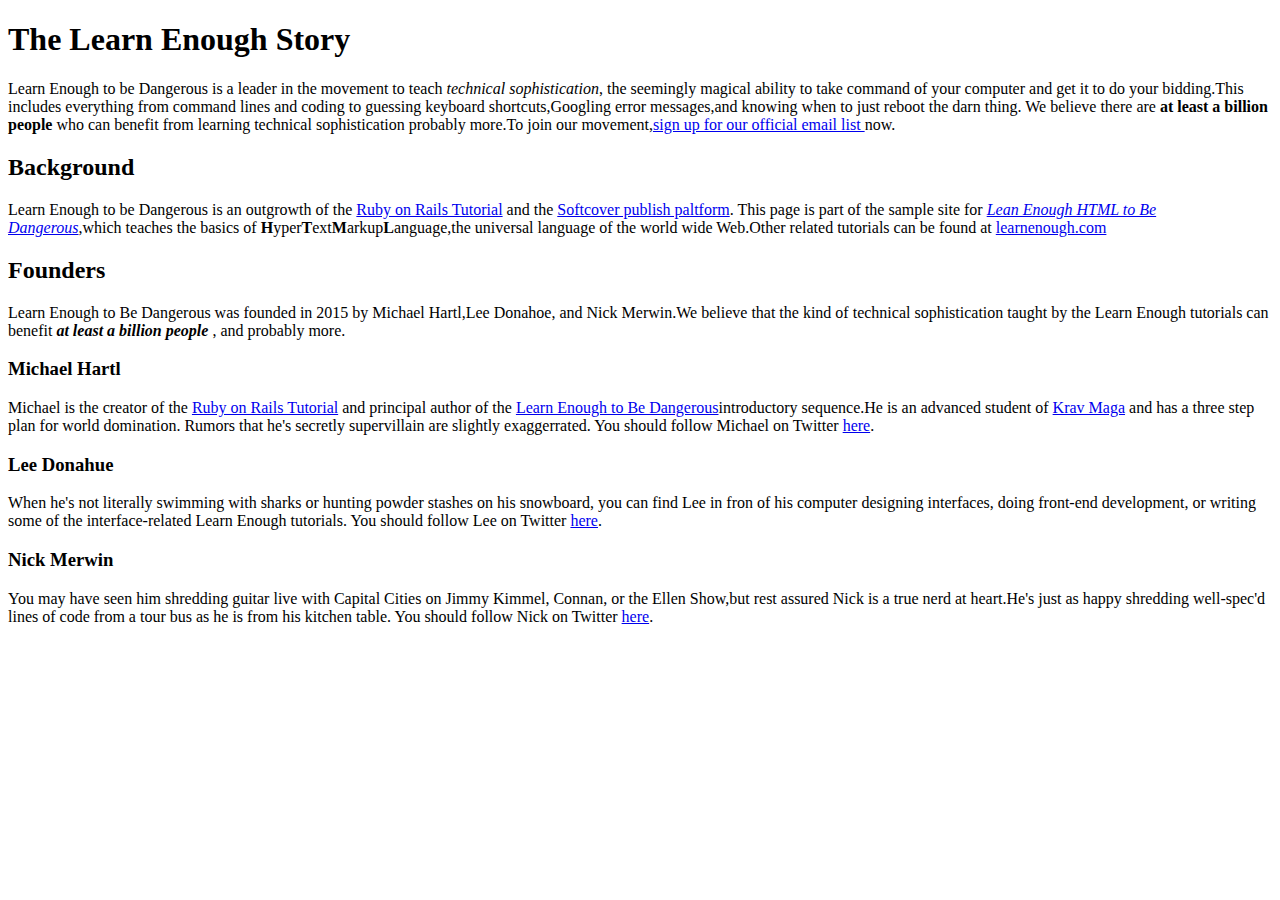
==== index.html @ 28298078 "initialize commit" ====
<!DOCTYPE html>
<html>
  <head>
    <title>Learn Enough to be Dangerous</title>
    <meta charset="utf-8">
  </head>
  <body>
    <h1>The Learn Enough Story</h1>
    <p>
      Learn Enough to be Dangerous is a leader in the movement to teach <em>technical sophistication</em>, the seemingly magical ability to take command of your computer and get it to do your bidding.This includes everything from command lines and coding to guessing keyboard shortcuts,Googling error messages,and knowing when to just reboot the darn thing.
      We believe there are <strong>at least a  billion people
      </strong>who can benefit from learning technical sophistication probably more.To join our movement,<a href="https://learnenough.com/email">sign up for our official email list
      </a>now.
   </p>
    <h2>Background</h2>
    <p>
      Learn Enough to be Dangerous is an outgrowth of the
      <a href="https://railstutorial.org/">Ruby on Rails Tutorial</a>
      and the <a href="https://www.softcover.io/">Softcover publish paltform</a>.
      This page is part of the sample site for
      <a href="https://www.learnenough.com/html"><em>Lean Enough HTML to Be Dangerous</em></a>,which teaches the basics of
      <strong>H</strong>yper<strong>T</strong>ext<strong>M</strong>arkup<strong>L</strong>anguage,the universal language of the world wide Web.Other related tutorials  can be found at
      <a href="https://www.learneough.com/">learnenough.com</a>
    </p>
    <h2>Founders</h2>
    <p>
        Learn Enough to Be Dangerous was founded in 2015 by Michael Hartl,Lee Donahoe, and Nick Merwin.We believe that the kind of technical sophistication taught by the Learn Enough tutorials can benefit <strong><em>at least a billion people</em>
      </strong>, and probably more.
    </p>
    <h3>Michael Hartl</h3>
    <p>
      Michael is the creator of the <a href="https://www.railstutorial.org/">Ruby on Rails Tutorial</a> and principal author of the <a href="https://www.learnenough.com">Learn Enough to Be Dangerous</a>introductory sequence.He is an advanced student of <a href="https://www.kravmaga.com/">Krav Maga</a> and has a three step plan for world domination. Rumors that he's secretly  supervillain are slightly exaggerrated.
      You should follow Michael on Twitter
      <a href ="https://twitter.com/mhartl">here</a>.
    </p>
    <h3>Lee Donahue</h3>
    <p>
      When he's not literally swimming with sharks or hunting powder stashes on his snowboard, you can find Lee in fron of his computer designing interfaces, doing front-end development, or writing some of the interface-related Learn Enough tutorials.
      You should follow Lee on Twitter
      <a href="https://twitter.com/leedonahoe">here</a>.
    </p>
    <h3>Nick Merwin</h3>
    <p>
      You may have seen him shredding guitar live with Capital Cities on Jimmy Kimmel, Connan, or the Ellen Show,but rest assured Nick is a true nerd at heart.He's just as happy shredding well-spec'd lines of code from a tour bus as he is from his kitchen table.
      You should follow Nick on Twitter
      <a href="https://twitter.com/nickmerwin">here</a>.
    </p>
  </body>
</html>
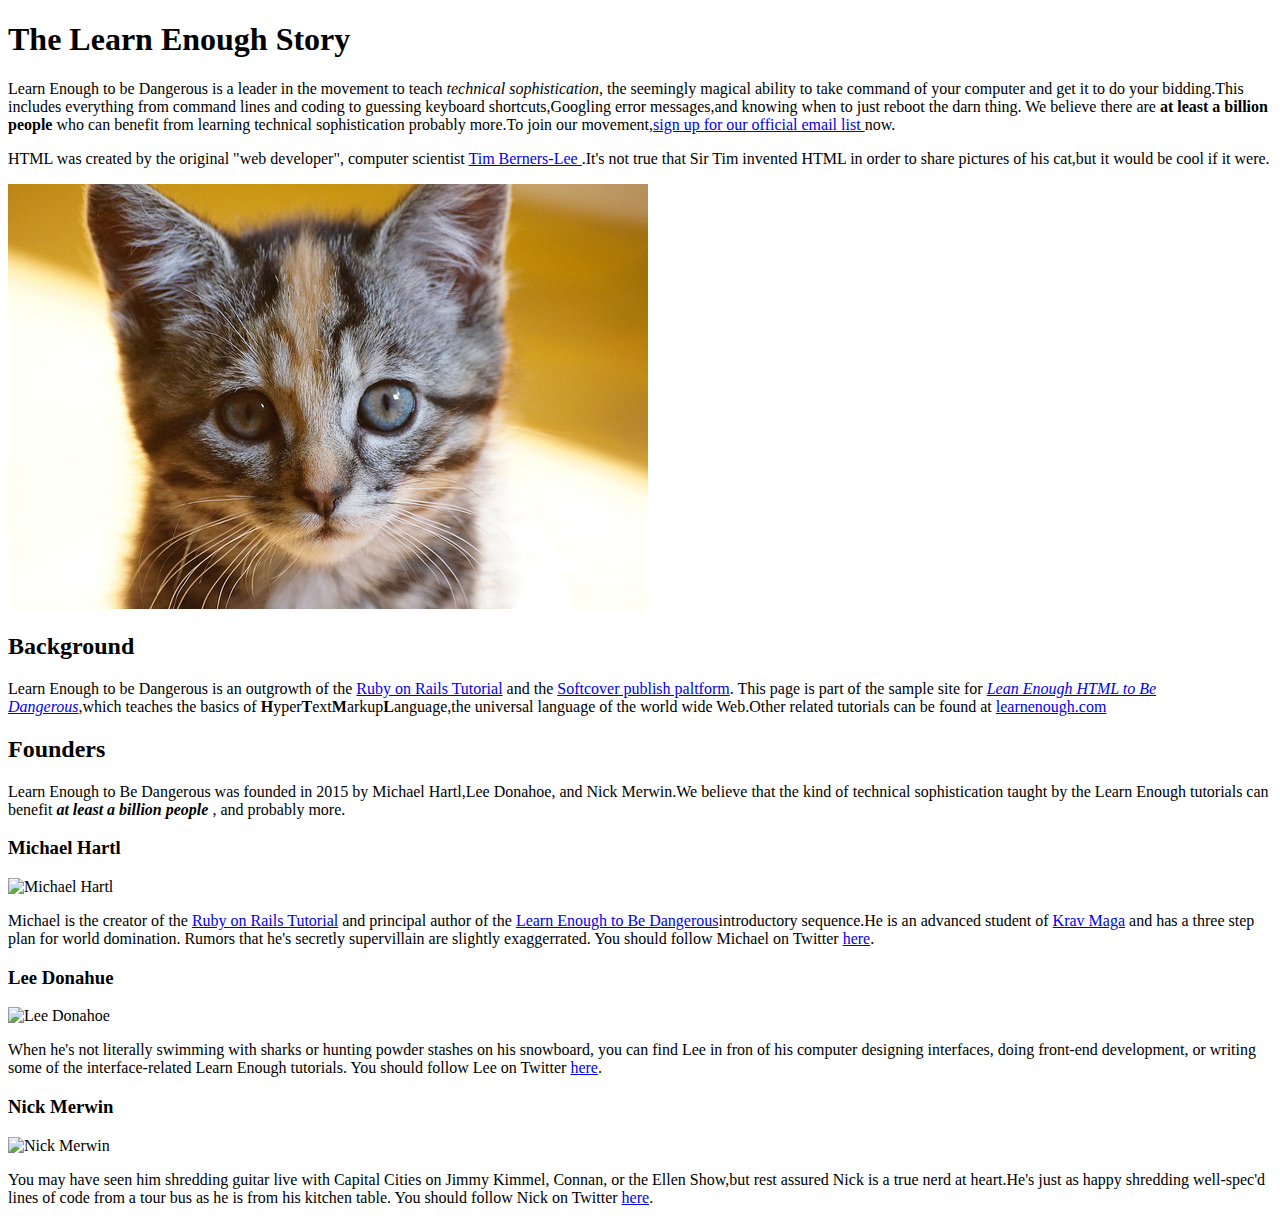
==== commit bfd305bb: "Add content and some images" ====
--- a/index.html
+++ b/index.html
@@ -12,6 +12,13 @@
       </strong>who can benefit from learning technical sophistication probably more.To join our movement,<a href="https://learnenough.com/email">sign up for our official email list
       </a>now.
    </p>
+   <p>
+     HTML was created by the original "web developer", computer scientist
+     <a href ="https://en.wikipedia.org/wiki/Tim_Berners-Lee">Tim Berners-Lee
+     </a>.It's not true that Sir Tim invented HTML in order to share pictures of his cat,but it would be cool if it were.
+  </p>
+
+  <img src="images/kitten.jpg" alt=":An adorable kitten">
     <h2>Background</h2>
     <p>
       Learn Enough to be Dangerous is an outgrowth of the
@@ -28,18 +35,24 @@
       </strong>, and probably more.
     </p>
     <h3>Michael Hartl</h3>
+    <img src="https://gravatar.com/avatar/ffda7d145b83c4b118f982401f962ca6?s=150"
+     alt="Michael Hartl">
     <p>
       Michael is the creator of the <a href="https://www.railstutorial.org/">Ruby on Rails Tutorial</a> and principal author of the <a href="https://www.learnenough.com">Learn Enough to Be Dangerous</a>introductory sequence.He is an advanced student of <a href="https://www.kravmaga.com/">Krav Maga</a> and has a three step plan for world domination. Rumors that he's secretly  supervillain are slightly exaggerrated.
       You should follow Michael on Twitter
       <a href ="https://twitter.com/mhartl">here</a>.
     </p>
     <h3>Lee Donahue</h3>
+    <img src="https://gravatar.com/avatar/b65522a6f3a6899705d119d7aa232a6d?s=150"
+     alt="Lee Donahoe">
     <p>
       When he's not literally swimming with sharks or hunting powder stashes on his snowboard, you can find Lee in fron of his computer designing interfaces, doing front-end development, or writing some of the interface-related Learn Enough tutorials.
       You should follow Lee on Twitter
       <a href="https://twitter.com/leedonahoe">here</a>.
     </p>
     <h3>Nick Merwin</h3>
+    <img src="https://gravatar.com/avatar/e2d6ce2ba5c1b6d674ae8ff2b3b45d23?s=150"
+     alt="Nick Merwin">
     <p>
       You may have seen him shredding guitar live with Capital Cities on Jimmy Kimmel, Connan, or the Ellen Show,but rest assured Nick is a true nerd at heart.He's just as happy shredding well-spec'd lines of code from a tour bus as he is from his kitchen table.
       You should follow Nick on Twitter
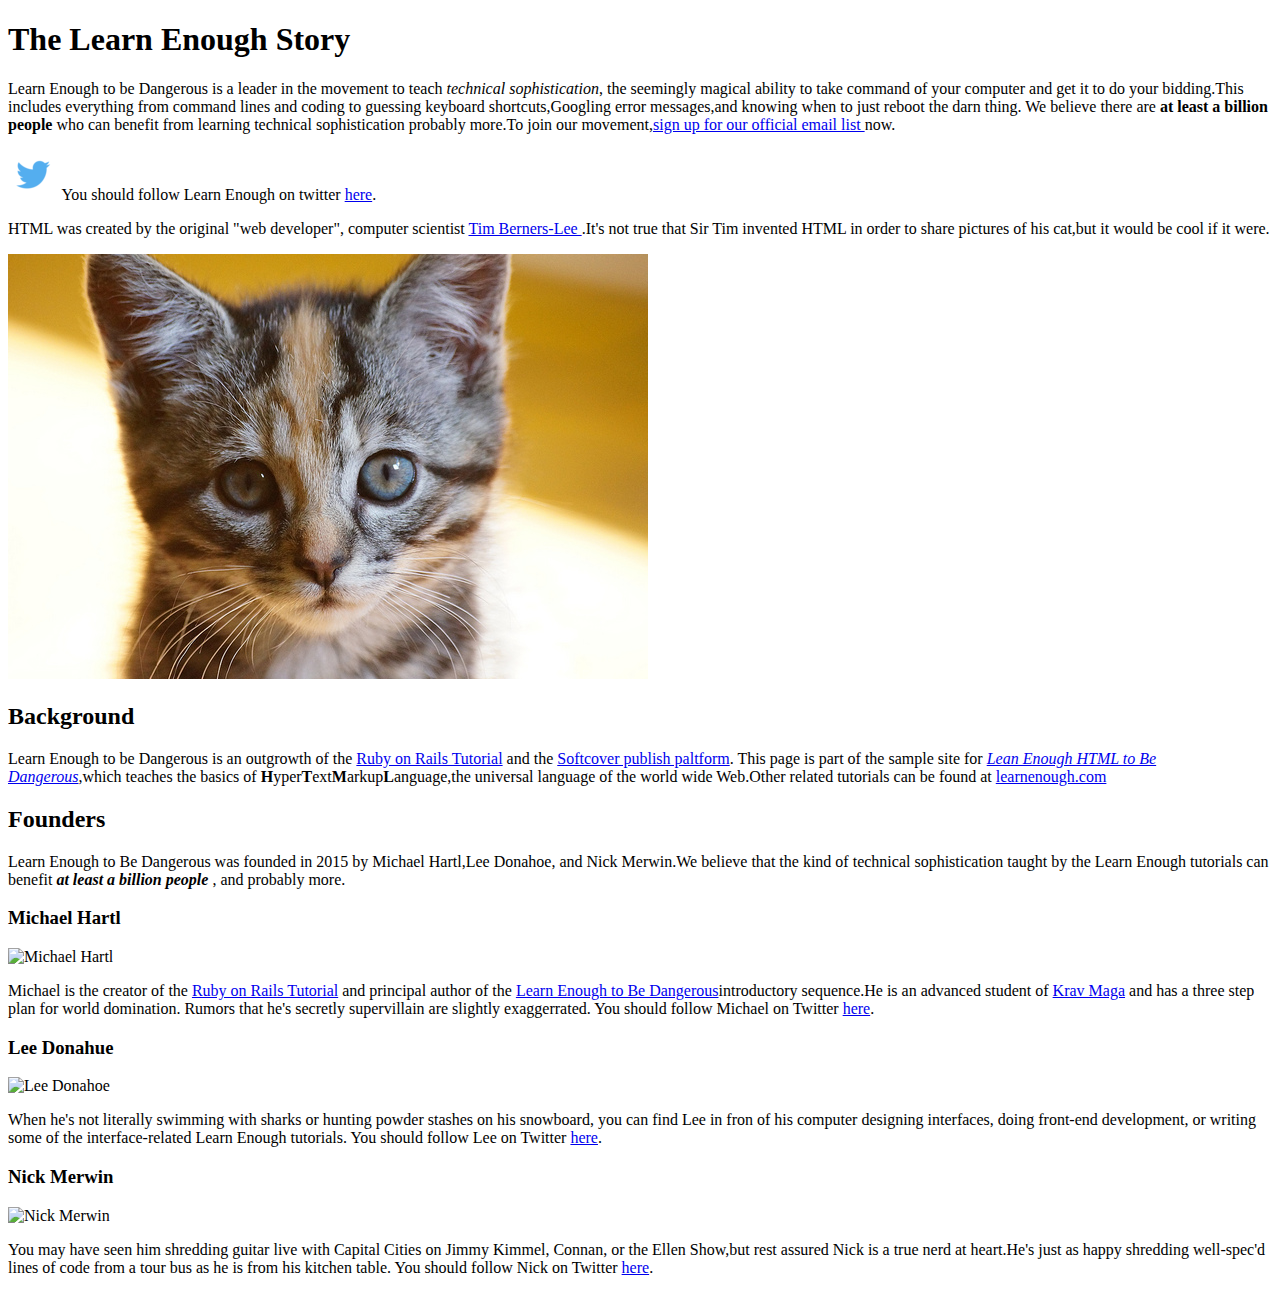
==== commit 3d8b67e2: "Add new files" ====
--- a/index.html
+++ b/index.html
@@ -12,13 +12,23 @@
       </strong>who can benefit from learning technical sophistication probably more.To join our movement,<a href="https://learnenough.com/email">sign up for our official email list
       </a>now.
    </p>
+
+   <p>
+   <a href="https://twitter.com/learnenough" target="_blank" rel="noopener" style="text-decoration: none;">
+     <img src="images/small_twitter_logo.png">
+   </a>
+   You should follow Learn Enough on twitter
+   <a href="https://twitter.com/learnenough"
+      target="_blank" rel="noopener">here</a>.
+   </p>
    <p>
      HTML was created by the original "web developer", computer scientist
      <a href ="https://en.wikipedia.org/wiki/Tim_Berners-Lee">Tim Berners-Lee
      </a>.It's not true that Sir Tim invented HTML in order to share pictures of his cat,but it would be cool if it were.
   </p>
-
+  <a href="https://www.flickr.com/photos/deborah_s_perspective/14144861329">
   <img src="images/kitten.jpg" alt=":An adorable kitten">
+   </a>
     <h2>Background</h2>
     <p>
       Learn Enough to be Dangerous is an outgrowth of the
@@ -40,15 +50,17 @@
     <p>
       Michael is the creator of the <a href="https://www.railstutorial.org/">Ruby on Rails Tutorial</a> and principal author of the <a href="https://www.learnenough.com">Learn Enough to Be Dangerous</a>introductory sequence.He is an advanced student of <a href="https://www.kravmaga.com/">Krav Maga</a> and has a three step plan for world domination. Rumors that he's secretly  supervillain are slightly exaggerrated.
       You should follow Michael on Twitter
-      <a href ="https://twitter.com/mhartl">here</a>.
+      <a href ="https://twitter.com/mhartl" target ="_blank" rel="noopener">here</a>.
     </p>
     <h3>Lee Donahue</h3>
+
     <img src="https://gravatar.com/avatar/b65522a6f3a6899705d119d7aa232a6d?s=150"
      alt="Lee Donahoe">
+
     <p>
       When he's not literally swimming with sharks or hunting powder stashes on his snowboard, you can find Lee in fron of his computer designing interfaces, doing front-end development, or writing some of the interface-related Learn Enough tutorials.
       You should follow Lee on Twitter
-      <a href="https://twitter.com/leedonahoe">here</a>.
+      <a href="https://twitter.com/leedonahoe" target="_blank" rel="noopener">here</a>.
     </p>
     <h3>Nick Merwin</h3>
     <img src="https://gravatar.com/avatar/e2d6ce2ba5c1b6d674ae8ff2b3b45d23?s=150"
@@ -56,7 +68,7 @@
     <p>
       You may have seen him shredding guitar live with Capital Cities on Jimmy Kimmel, Connan, or the Ellen Show,but rest assured Nick is a true nerd at heart.He's just as happy shredding well-spec'd lines of code from a tour bus as he is from his kitchen table.
       You should follow Nick on Twitter
-      <a href="https://twitter.com/nickmerwin">here</a>.
+      <a href="https://twitter.com/nickmerwin" target="_blank" rel="noopener">here</a>.
     </p>
   </body>
 </html>
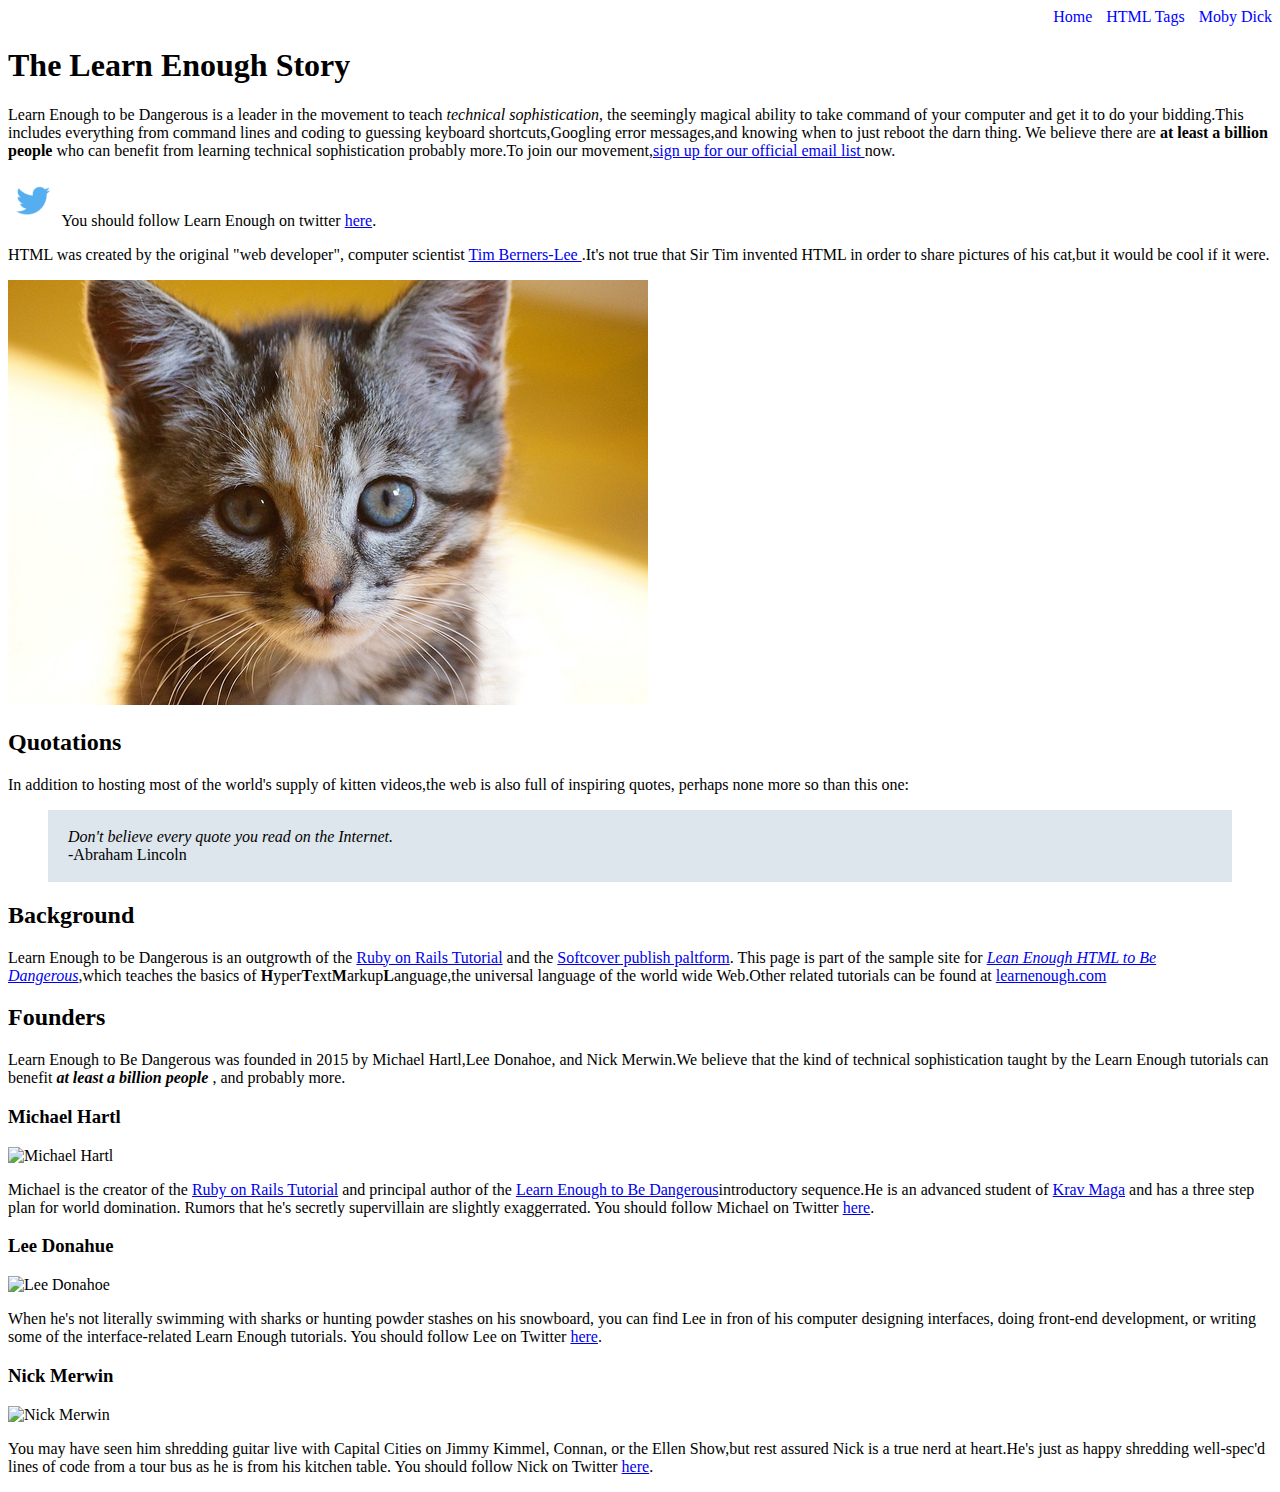
==== commit 33a143f1: "Refactor inline styles into a stylesheet" ====
--- a/index.html
+++ b/index.html
@@ -3,8 +3,15 @@
   <head>
     <title>Learn Enough to be Dangerous</title>
     <meta charset="utf-8">
+    <link rel="stylesheet" href="css/main.css">
   </head>
   <body>
+    <div id="main-nav" class="nav-menu">
+      <a href="index.html" class="nav-spacing">Home</a>
+      <a href="tags.html" class="nav-spacing">HTML Tags</a>
+      <a href="moby_dick.html" class="nav-spacing">Moby Dick</a>
+
+    </div>
     <h1>The Learn Enough Story</h1>
     <p>
       Learn Enough to be Dangerous is a leader in the movement to teach <em>technical sophistication</em>, the seemingly magical ability to take command of your computer and get it to do your bidding.This includes everything from command lines and coding to guessing keyboard shortcuts,Googling error messages,and knowing when to just reboot the darn thing.
@@ -29,6 +36,18 @@
   <a href="https://www.flickr.com/photos/deborah_s_perspective/14144861329">
   <img src="images/kitten.jpg" alt=":An adorable kitten">
    </a>
+    <h2>Quotations</h2>
+
+    <p>
+      In addition to hosting most of the world's supply of kitten videos,the web is also full of inspiring quotes, perhaps none more so than this one:
+    <p>
+      <blockquote style="padding: 2px 20px; background-color: #DEE6ED;">
+       <p>
+          <em>Don't believe every quote you read on the Internet.</em>
+          <br>
+          -Abraham Lincoln
+       </p>
+      </blockquote>
     <h2>Background</h2>
     <p>
       Learn Enough to be Dangerous is an outgrowth of the
--- a/css/main.css
+++ b/css/main.css
@@ -0,0 +1,2 @@
+.nav-menu{text-align: right;}
+.nav-spacing{margin: 0 0 0 10px; text-decoration: none; color: blue;}
